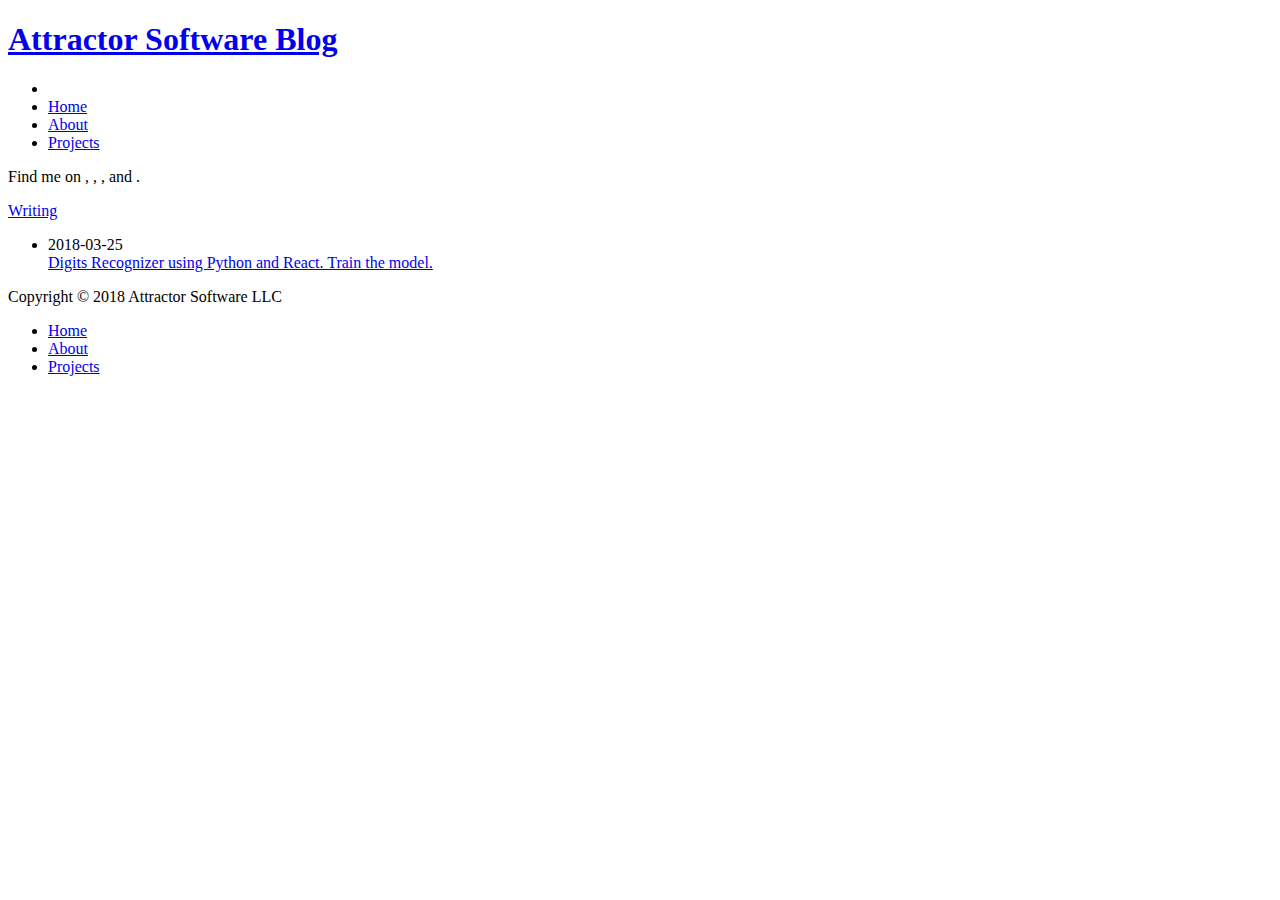
==== index.html @ 5094612c "Site updated: 2018-03-30 13:08:01" ====
<!DOCTYPE html>
<html>
<head>
    <!-- so meta -->
    <meta charset="utf-8">
    <meta http-equiv="X-UA-Compatible" content="IE=edge">
    <meta name="HandheldFriendly" content="True">
    <meta name="viewport" content="width=device-width, initial-scale=1, maximum-scale=1" />
    <meta property="og:type" content="website">
<meta property="og:title" content="Attractor Software Blog">
<meta property="og:url" content="https://attractor-software.github.io/index.html">
<meta property="og:site_name" content="Attractor Software Blog">
<meta property="og:locale" content="default">
<meta name="twitter:card" content="summary">
<meta name="twitter:title" content="Attractor Software Blog">
    
    
        
          
              <link rel="shortcut icon" href="/blog/images/favicon.ico">
          
        
        
          
            <link rel="icon" type="image/png" href="/blog/images/favicon.ico" sizes="192x192">
          
        
        
          
            <link rel="apple-touch-icon" sizes="180x180" href="/blog/images/favicon.ico">
          
        
    
    <!-- title -->
    <title>Attractor Software Blog</title>
    <!-- styles -->
    <link rel="stylesheet" href="/blog/css/style.css">
    <!-- rss -->
    
    
</head>

<body class="max-width mx-auto px3">
    
    <div class="content index my4">
        
          <header id="header">
  <a href="/blog/">
  
    
      <div id="logo" style="background-image: url(/blog/images/logo.png);"></div>
    
  
    <div id="title">
      <h1>Attractor Software Blog</h1>
    </div>
  </a>
  <div id="nav">
    <ul>
      <li class="icon">
        <a href="#"><i class="fas fa-bars fa-2x"></i></a>
      </li>
       
        <li><a href="/blog/">Home</a></li>
       
        <li><a href="https://attractor-software.com/">About</a></li>
       
        <li><a href="/blog/projects_url">Projects</a></li>
      
    </ul>
  </div>
</header>

        
        <section id="about">
  
  
    <p>
      Find me on
      
      
      
        
          <a class="icon" target="_blank" href="https://www.facebook.com/AttractorSoftware/">
            <i class="fab fa-facebook"></i><!--
      ---></a><!--
    ---><!--
    --->, 
        
      
        
          <a class="icon" target="_blank" href="https://www.instagram.com/attractorsoftware/">
            <i class="fab fa-instagram"></i><!--
      ---></a><!--
    ---><!--
    --->, 
        
      
        
          <a class="icon" target="_blank" href="https://github.com/AttractorSoftware">
            <i class="fab fa-github"></i><!--
      ---></a><!--
    ---><!--
    --->, 
        
      
        
          <a class="icon" target="_blank" href="https://www.linkedin.com/company/attractor-software-llc/">
            <i class="fab fa-linkedin"></i><!--
      ---></a><!--
    ---><!--
    ---> and 
        
      
        
          <a class="icon" target="_blank" href="/blog/info@attractor-software.com">
            <i class="fas fa-envelope"></i><!--
      ---></a><!--
      ---><!--
    --->.
        
      
    </p>
  
</section>

<section id="writing">
  <span class="h1"><a href="/blog/archives">Writing</a></span>
  <ul class="post-list">
    
      
    
    
      <li class="post-item">
        
    <div class="meta">
        <time datetime="2018-03-25T08:02:19.000Z" itemprop="datePublished">2018-03-25</time>
    </div>


        <span>
    
        <a class="" href="/blog/2018/03/25/digits-recognizer-1/">Digits Recognizer using Python and React. Train the model.</a>
    


</span>
      </li>
    
  </ul>
  
</section>



    </div>
    
    <footer id="footer">
  <div class="footer-left">
    Copyright &copy; 2018 Attractor Software LLC
  </div>
  <div class="footer-right">
    <nav>
      <ul>
         
          <li><a href="/blog/">Home</a></li>
         
          <li><a href="https://attractor-software.com/">About</a></li>
         
          <li><a href="/blog/projects_url">Projects</a></li>
        
      </ul>
    </nav>
  </div>
</footer>

</body>
</html>
<!-- styles -->
<link rel="stylesheet" href="/blog/lib/font-awesome/css/fontawesome-all.min.css">
<link rel="stylesheet" href="/blog/lib/justified-gallery/css/justifiedGallery.min.css">

<!-- jquery -->
<script src="/blog/lib/jquery/jquery.min.js"></script>
<script src="/blog/lib/justified-gallery/js/jquery.justifiedGallery.min.js"></script>
<script src="/blog/js/main.js"></script>
<!-- search -->

<!-- Google Analytics -->

<!-- Baidu Analytics -->

<!-- Disqus Comments -->
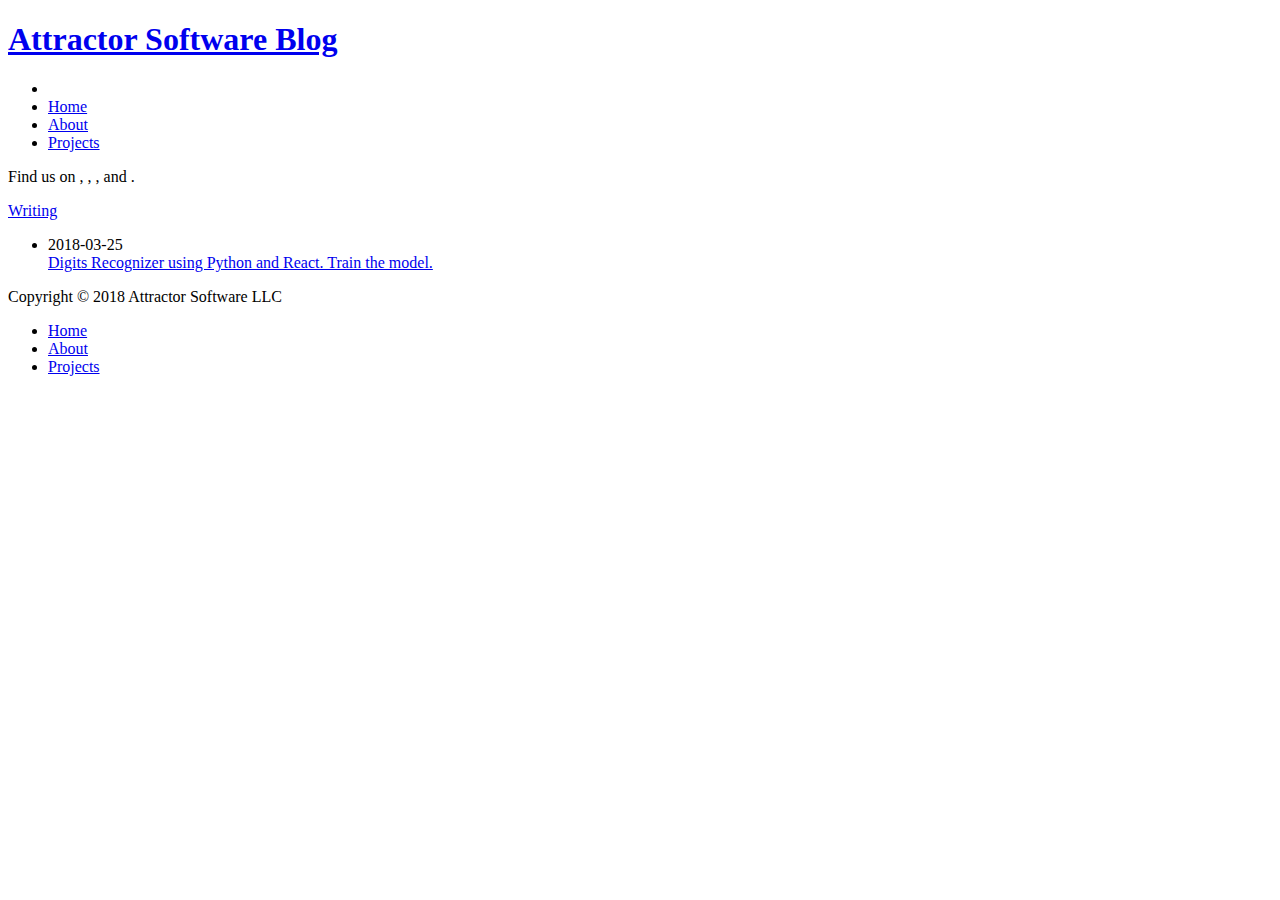
==== commit 9979c340: "Site updated: 2018-03-30 13:11:57" ====
--- a/index.html
+++ b/index.html
@@ -1,5 +1,5 @@
 <!DOCTYPE html>
-<html>
+<html lang=en>
 <head>
     <!-- so meta -->
     <meta charset="utf-8">
@@ -10,7 +10,7 @@
 <meta property="og:title" content="Attractor Software Blog">
 <meta property="og:url" content="https://attractor-software.github.io/index.html">
 <meta property="og:site_name" content="Attractor Software Blog">
-<meta property="og:locale" content="default">
+<meta property="og:locale" content="en">
 <meta name="twitter:card" content="summary">
 <meta name="twitter:title" content="Attractor Software Blog">
     
@@ -65,7 +65,7 @@
        
         <li><a href="https://attractor-software.com/">About</a></li>
        
-        <li><a href="/blog/projects_url">Projects</a></li>
+        <li><a href="https://github.com/AttractorSoftware">Projects</a></li>
       
     </ul>
   </div>
@@ -76,7 +76,7 @@
   
   
     <p>
-      Find me on
+      Find us on
       
       
       
@@ -167,7 +167,7 @@
          
           <li><a href="https://attractor-software.com/">About</a></li>
          
-          <li><a href="/blog/projects_url">Projects</a></li>
+          <li><a href="https://github.com/AttractorSoftware">Projects</a></li>
         
       </ul>
     </nav>
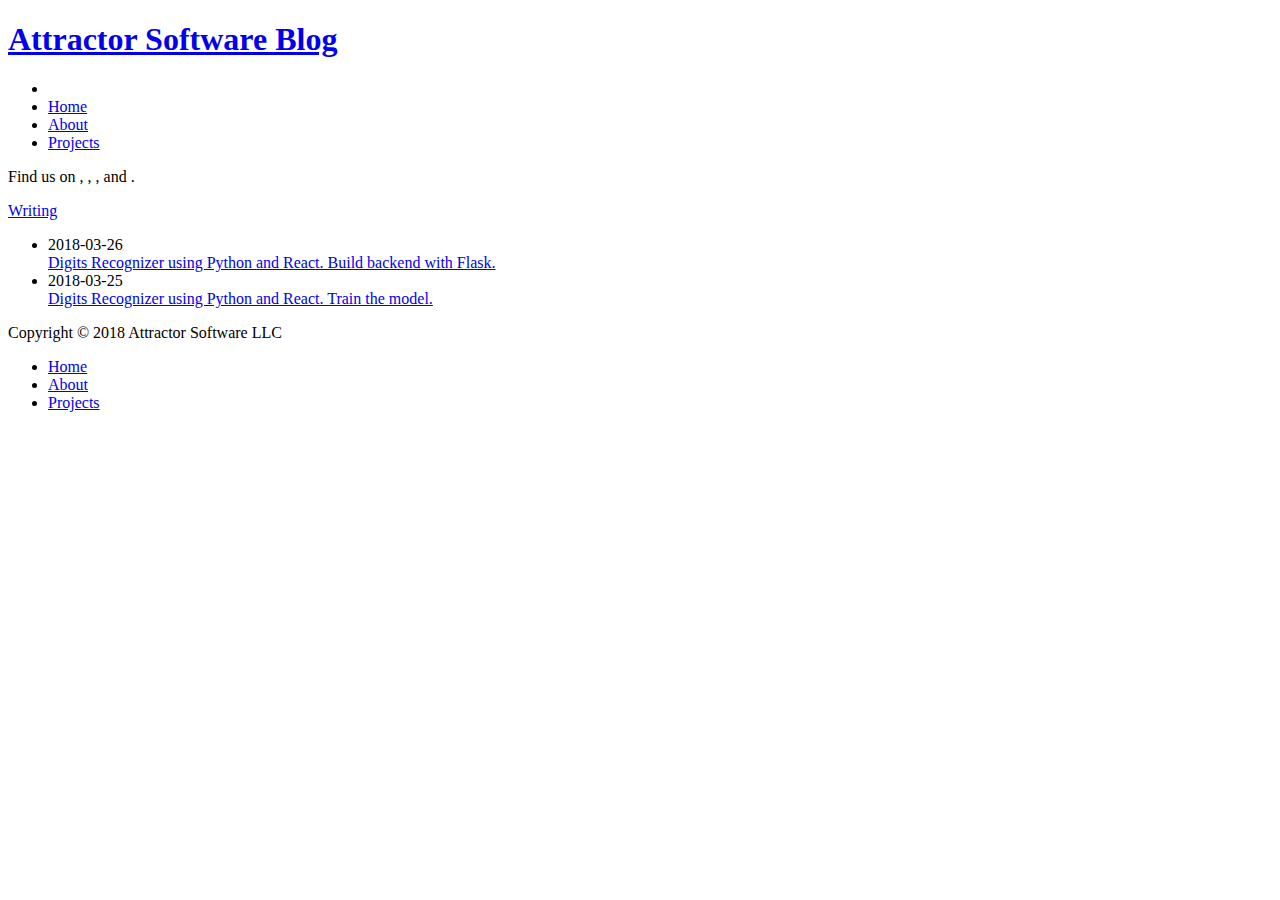
==== commit b791fbbd: "Site updated: 2018-03-30 13:25:47" ====
--- a/index.html
+++ b/index.html
@@ -134,6 +134,22 @@
       <li class="post-item">
         
     <div class="meta">
+        <time datetime="2018-03-26T06:40:52.000Z" itemprop="datePublished">2018-03-26</time>
+    </div>
+
+
+        <span>
+    
+        <a class="" href="/blog/2018/03/26/digits-recognizer-2/">Digits Recognizer using Python and React. Build backend with Flask.</a>
+    
+
+
+</span>
+      </li>
+    
+      <li class="post-item">
+        
+    <div class="meta">
         <time datetime="2018-03-25T08:02:19.000Z" itemprop="datePublished">2018-03-25</time>
     </div>
 
